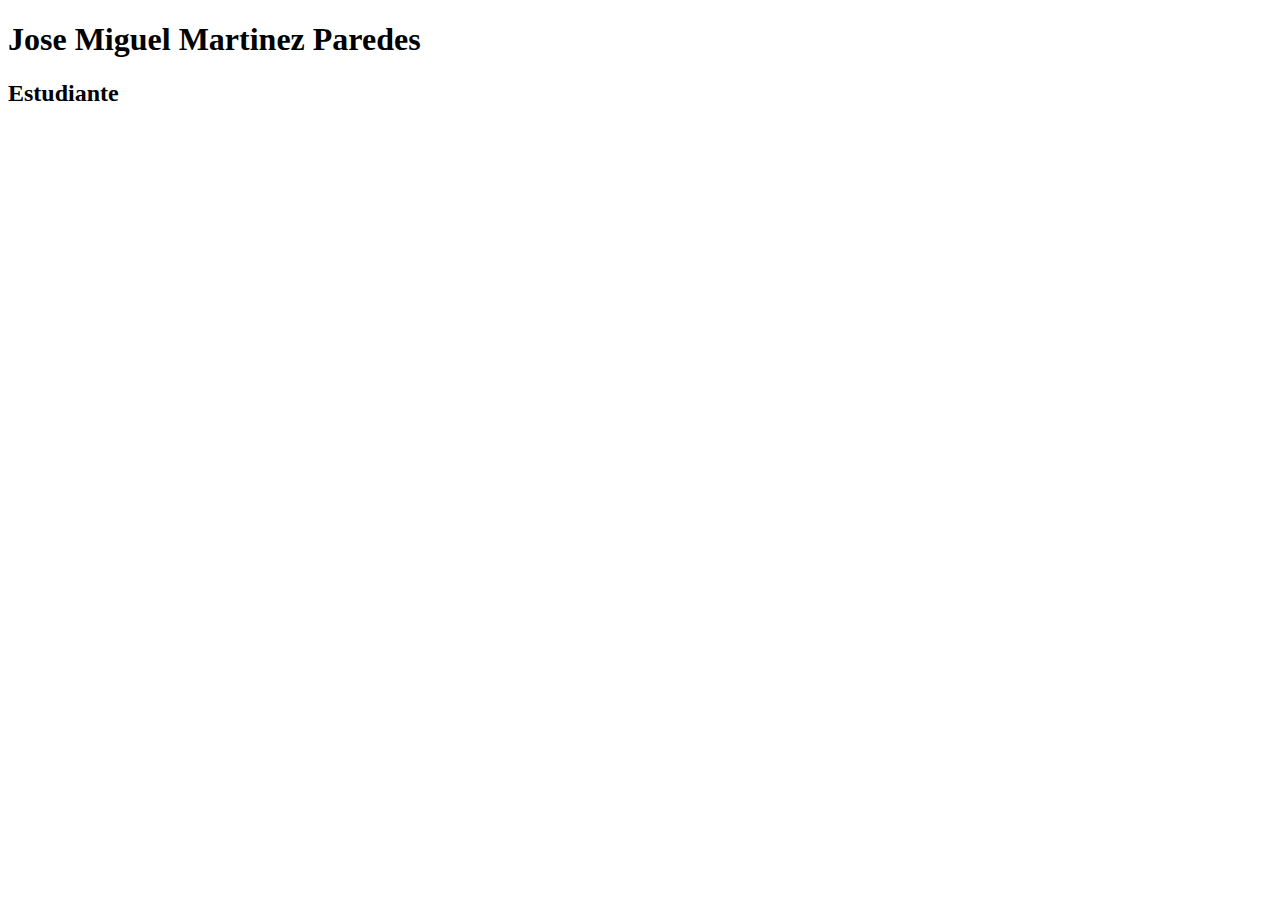
==== HTML/01_html/index.html @ e7401a6c "he creado la pagina tarjeta personal" ====
<!DOCTYPE html>
<html lang="en">
<head>
    <meta charset="UTF-8">
    <meta name="viewport" content="width=device-width, initial-scale=1.0">
    <title>Tarjeta Personal</title>
</head>
<body>
    <h1>Jose Miguel Martinez Paredes</h1>
    <h2>Estudiante</h2>
</body>
</html>
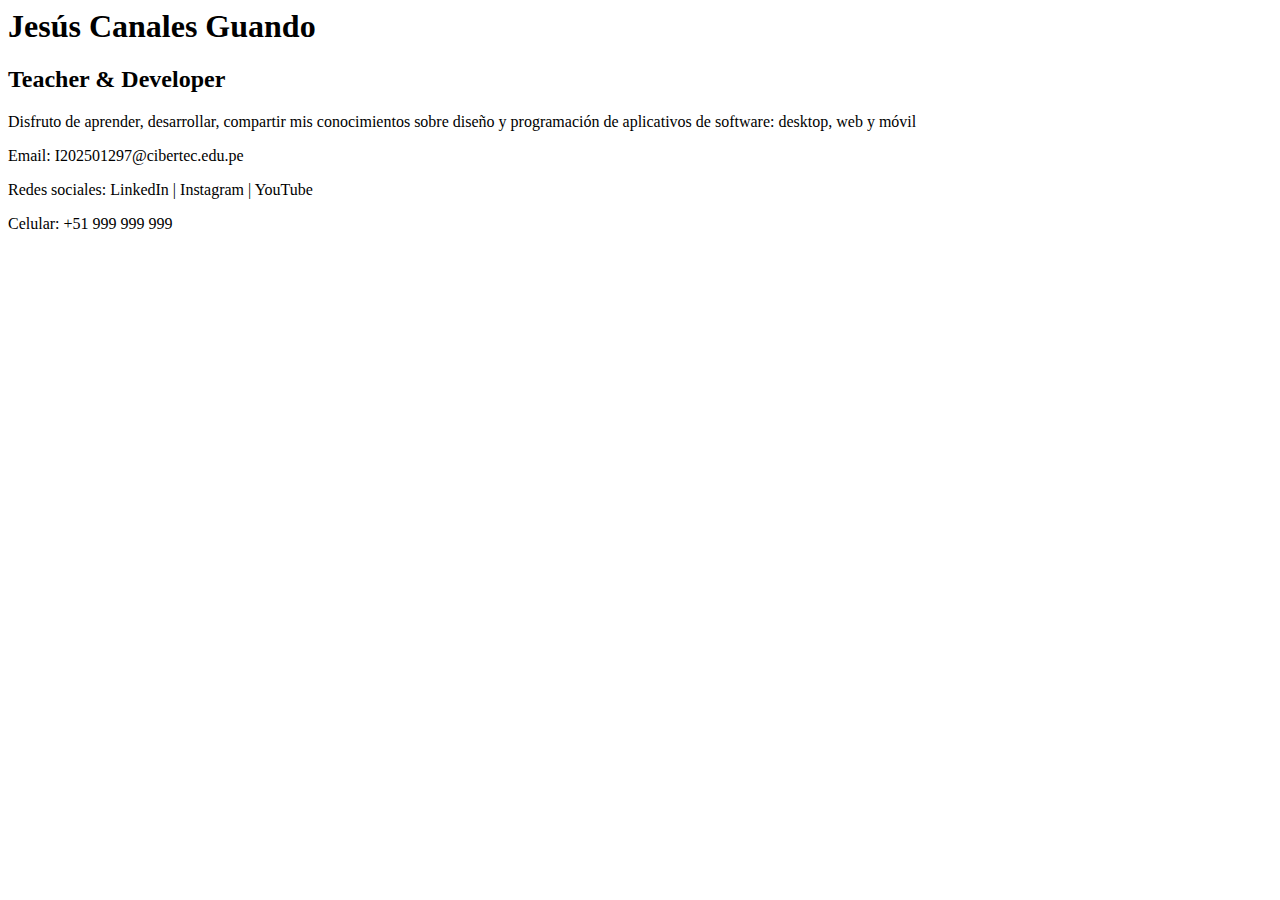
==== commit 2735feb7: "creado mis datos" ====
--- a/HTML/01_html/index.html
+++ b/HTML/01_html/index.html
@@ -1,12 +1,13 @@
-<!DOCTYPE html>
-<html lang="en">
-<head>
-    <meta charset="UTF-8">
-    <meta name="viewport" content="width=device-width, initial-scale=1.0">
-    <title>Tarjeta Personal</title>
-</head>
-<body>
-    <h1>Jose Miguel Martinez Paredes</h1>
-    <h2>Estudiante</h2>
-</body>
+<html>
+    <head>
+        <title>Tarjeta Personal</title>
+    </head>
+    <body>
+        <h1>Jesús Canales Guando</h1>
+        <h2>Teacher & Developer</h2>
+        <p>Disfruto de aprender, desarrollar, compartir mis conocimientos sobre diseño y programación de aplicativos de software: desktop, web y móvil</p>
+        <p>Email: I202501297@cibertec.edu.pe</p>
+        <p>Redes sociales: LinkedIn | Instagram | YouTube</p>
+        <p>Celular: +51 999 999 999</p>
+    </body>
 </html>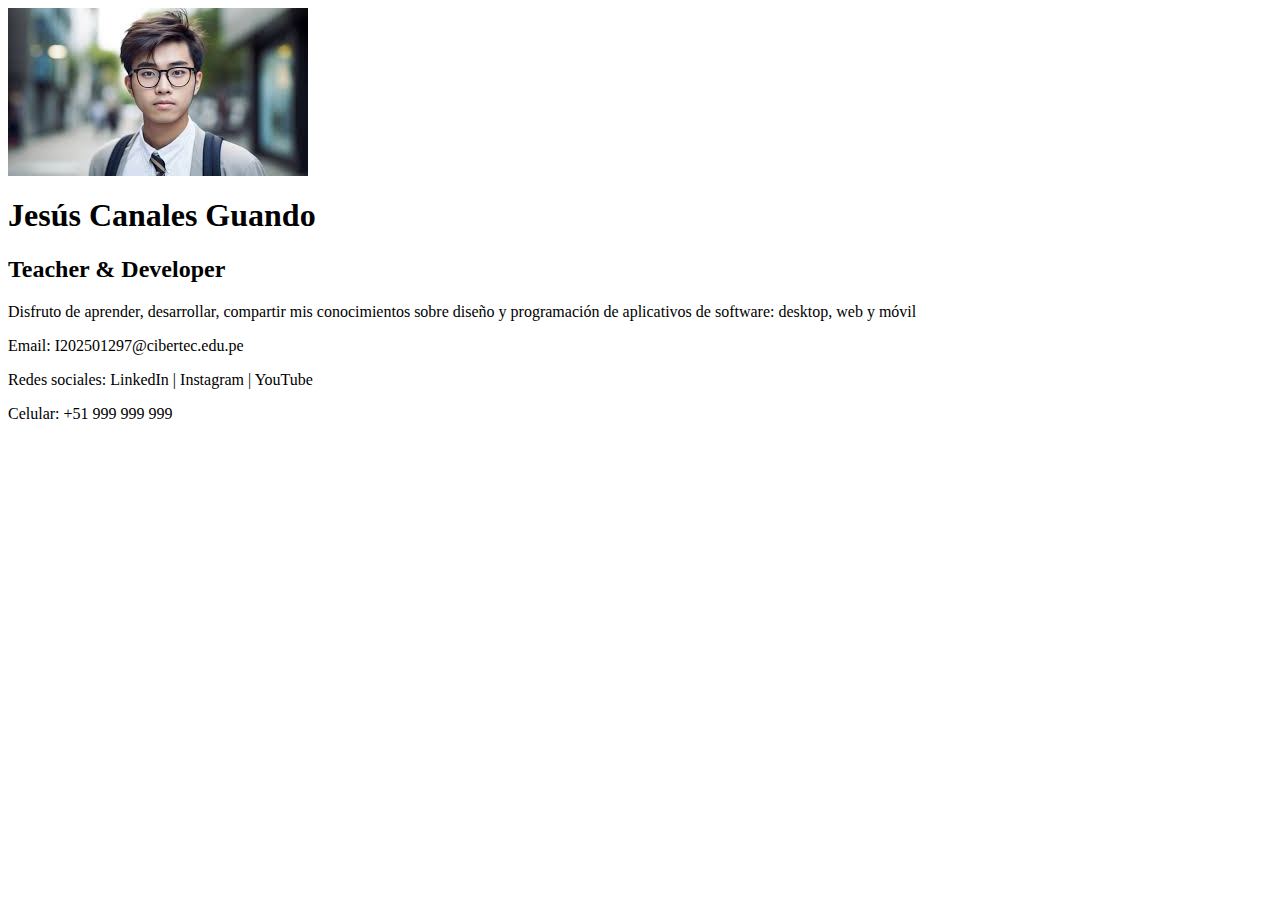
==== commit d84a9b71: "coloque mi foto" ====
--- a/HTML/01_html/index.html
+++ b/HTML/01_html/index.html
@@ -2,6 +2,8 @@
     <head>
         <title>Tarjeta Personal</title>
     </head>
+    <img src="IMAGE/estudiante.jpg" alt="">
+    
     <body>
         <h1>Jesús Canales Guando</h1>
         <h2>Teacher & Developer</h2>
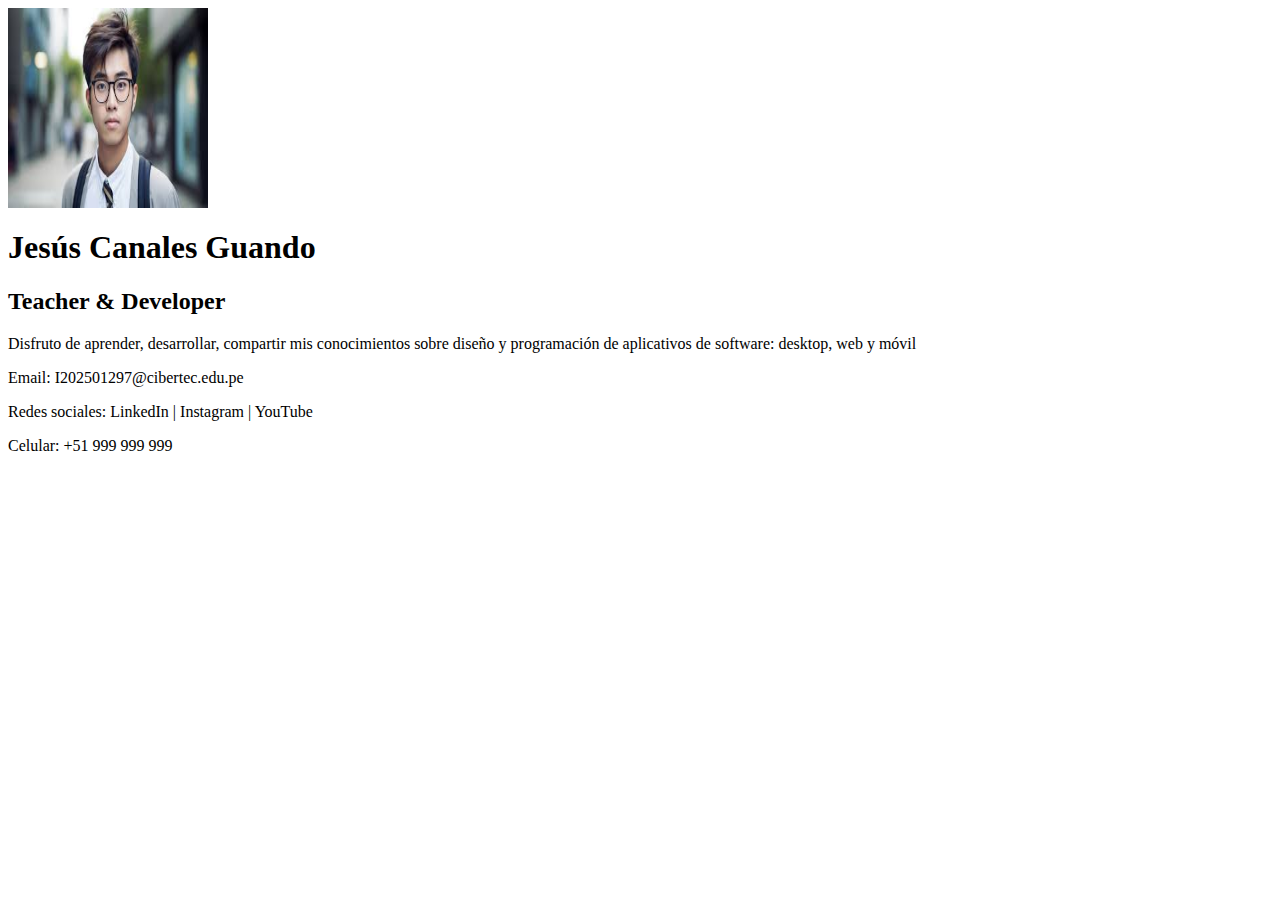
==== commit b78be25e: "agrege medidas para la foto" ====
--- a/HTML/01_html/index.html
+++ b/HTML/01_html/index.html
@@ -2,8 +2,8 @@
     <head>
         <title>Tarjeta Personal</title>
     </head>
-    <img src="IMAGE/estudiante.jpg" alt="">
-    
+    <img src="IMAGE/estudiante.jpg" width="200" height="200">
+
     <body>
         <h1>Jesús Canales Guando</h1>
         <h2>Teacher & Developer</h2>
